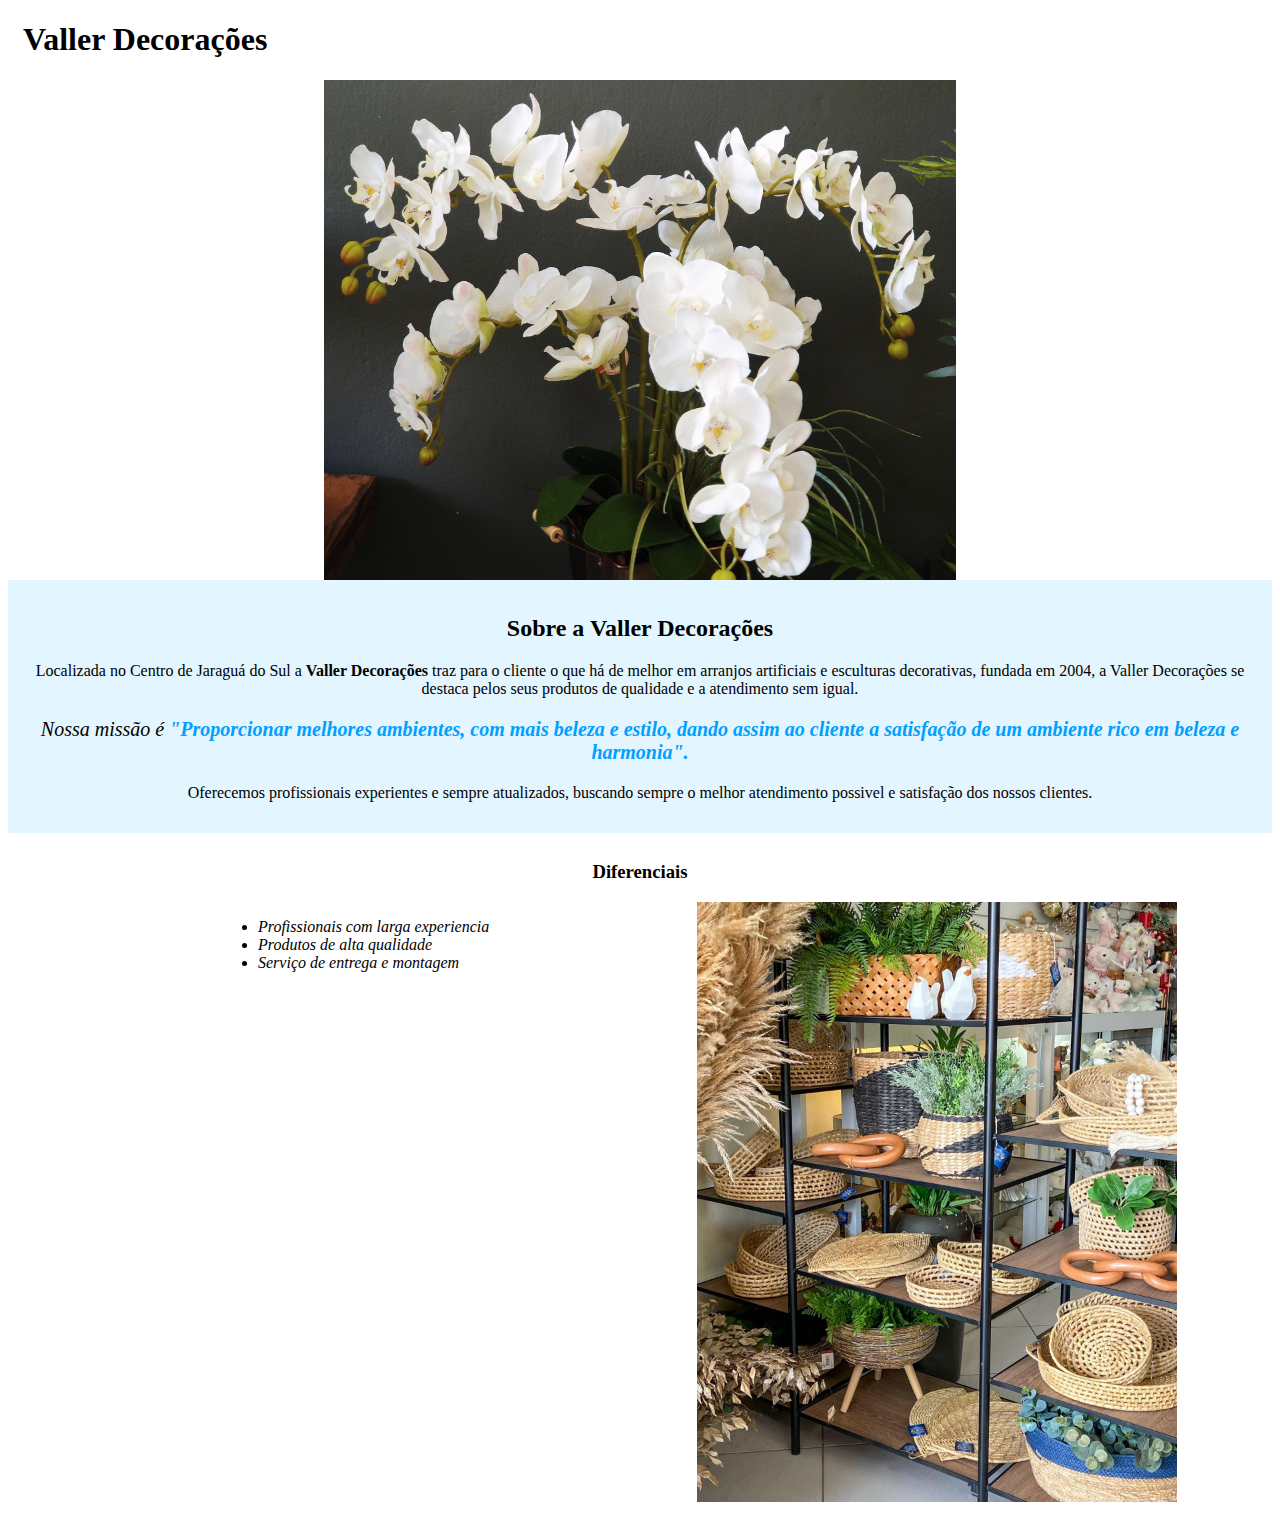
==== index.html @ 8597dc71 "Pagina inicial" ====
<!DOCTYPE html>

<html lang="pt-br">

<head>
    <meta charset="UTF-8">
    <title>Valler Decorações</title>
    <link rel="stylesheet" href="style.css">
</head>

<body>
    <header>
        <h1 class="titulo-principal">Valler Decorações</h1>
    </header>

    <img id="banner" src="imagem.jpg">

    <div class="principal">
        <h2 class="titulo-centralizado">Sobre a Valler Decorações</h2>
        <p>Localizada no Centro de Jaraguá do Sul a <strong>Valler Decorações</strong> traz para o cliente o que há de
            melhor em arranjos artificiais e esculturas decorativas, fundada em 2004, a Valler Decorações se destaca
            pelos
            seus produtos de qualidade e a atendimento sem igual.</p>

        <p id="missao"><em>Nossa missão é <strong>"Proporcionar melhores ambientes, com mais beleza e estilo,
                    dando assim ao cliente a satisfação de um ambiente rico em beleza e harmonia".</strong></em></p>

        <p>Oferecemos profissionais experientes e sempre atualizados, buscando sempre o melhor atendimento possivel e
            satisfação dos nossos clientes.</p>
    </div>

    <div class="destaque-paragrafo">

        <h3 class="titulo-centralizado">Diferenciais</h3>

        <ul>
            <li class="itens-lista">Profissionais com larga experiencia</li>
            <li class="itens-lista">Produtos de alta qualidade</li>
            <li class="itens-lista">Serviço de entrega e montagem</li>
        </ul>

        <img class="imagem" src="imagem2.jpg">
    </div>

</body>

</html>
---- style.css ----
.titulo-principal {
    padding-left: 15px;
}

#banner {
    height: 500px;
    display: block;
    margin-left: auto;
    margin-right: auto;
    width: 50%;
}
 
.titulo-centralizado {
    text-align: center;
}

.principal{
    background: rgb(227, 245, 255);
    padding: 15px;
}

p {
    text-align: center;
}

#missao {
    font-size: 20px;
}

.destaque-paragrafo{
    background: #FFFFFF;
    padding: 10px;
}

em strong {
    color: rgb(1, 159, 255);
}

ul {
    display: inline-block;
    vertical-align: top;
    width: 20%;
    margin-right: 15%;
    margin-left: 200px;
}

.itens-lista {
    font-style: italic;
}

.imagem {
    height: 600px;
    display: inline-block;
}
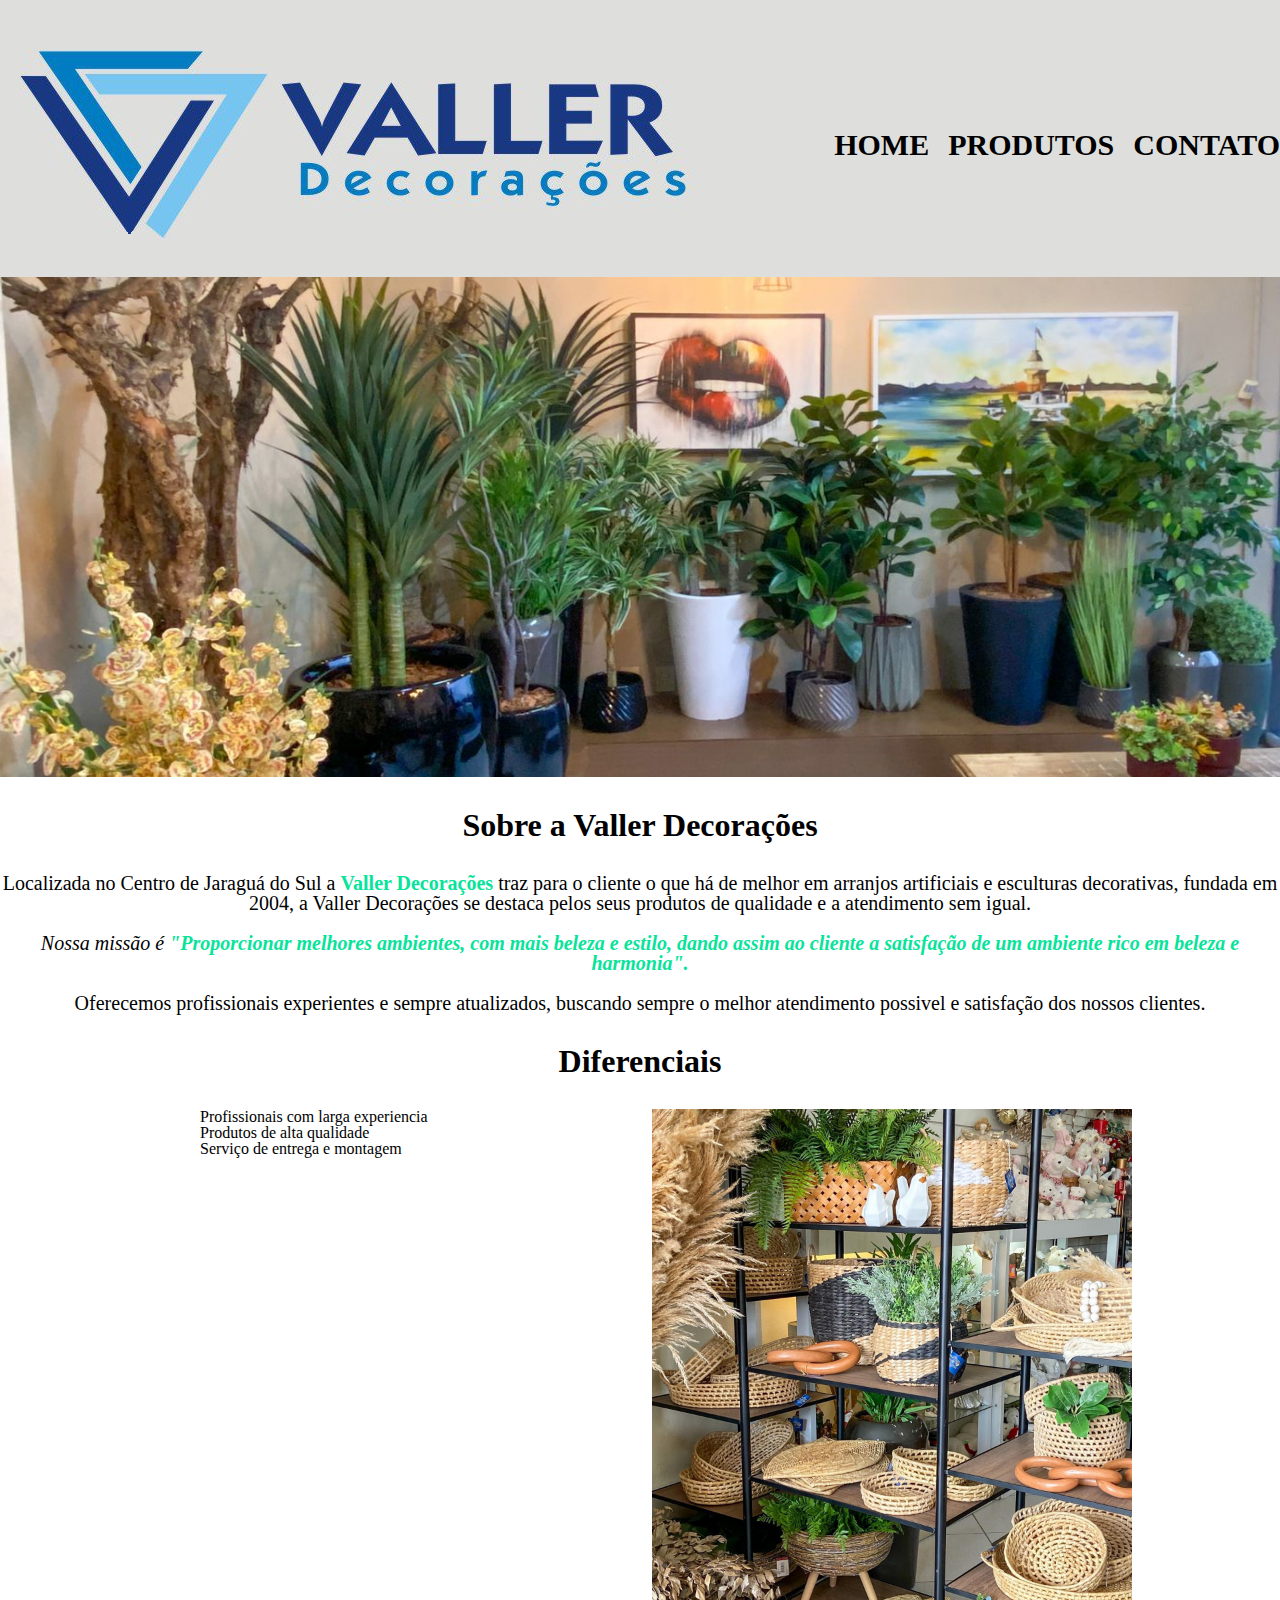
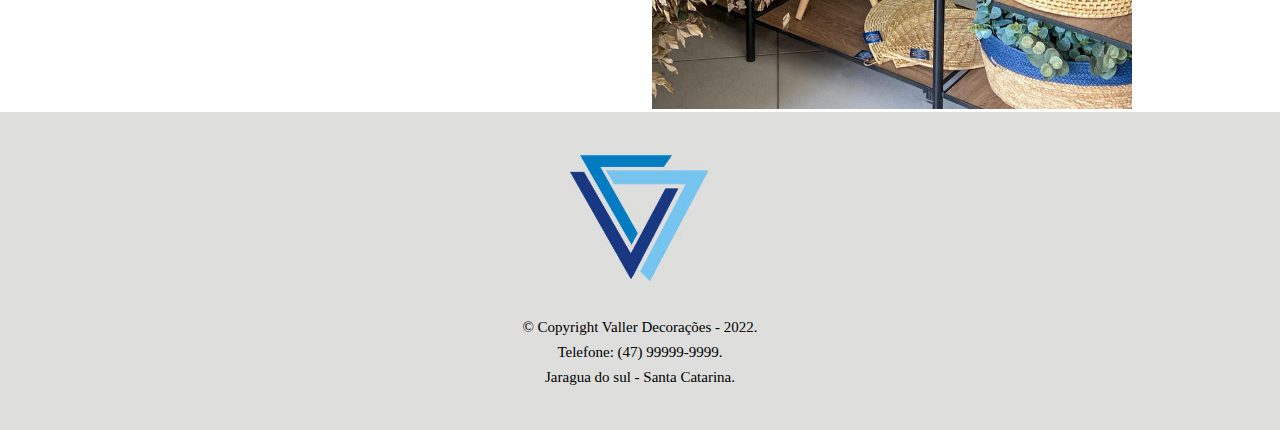
==== commit 6ef6ab42: "Adição da pagina de contato e mudanças na pagina principal" ====
--- a/index.html
+++ b/index.html
@@ -6,41 +6,64 @@
     <meta charset="UTF-8">
     <title>Valler Decorações</title>
     <link rel="stylesheet" href="style.css">
+    <link rel="stylesheet" href="reset.css">
 </head>
 
 <body>
-    <header>
-        <h1 class="titulo-principal">Valler Decorações</h1>
+    <header class="cabecalho">
+        <div class="caixa">
+            <h1><a href="index.html"><img src="logo.png"></a></h1>
+
+            <nav>
+                <ul>
+                    <li><a href="index.html">Home</a></li>
+                    <li><a href="produtos.html">Produtos</a></li>
+                    <li><a href="contato.html">Contato</a></li>
+                </ul>
+            </nav>
+        </div>
     </header>
 
-    <img id="banner" src="imagem.jpg">
+    <img class="banner" src="imagem.jpg">
 
-    <div class="principal">
-        <h2 class="titulo-centralizado">Sobre a Valler Decorações</h2>
-        <p>Localizada no Centro de Jaraguá do Sul a <strong>Valler Decorações</strong> traz para o cliente o que há de
-            melhor em arranjos artificiais e esculturas decorativas, fundada em 2004, a Valler Decorações se destaca
-            pelos
-            seus produtos de qualidade e a atendimento sem igual.</p>
+    <main class="base">
+        <section class="conteudo-principal">
 
-        <p id="missao"><em>Nossa missão é <strong>"Proporcionar melhores ambientes, com mais beleza e estilo,
-                    dando assim ao cliente a satisfação de um ambiente rico em beleza e harmonia".</strong></em></p>
+            <h2 class="titulo-principal">Sobre a Valler Decorações</h2>
+            <p>Localizada no Centro de Jaraguá do Sul a <strong>Valler Decorações</strong> traz para o cliente o que há
+                de
+                melhor em arranjos artificiais e esculturas decorativas, fundada em 2004, a Valler Decorações se destaca
+                pelos
+                seus produtos de qualidade e a atendimento sem igual.</p>
 
-        <p>Oferecemos profissionais experientes e sempre atualizados, buscando sempre o melhor atendimento possivel e
-            satisfação dos nossos clientes.</p>
-    </div>
+            <p class="missao"><em>Nossa missão é <strong>"Proporcionar melhores ambientes, com mais beleza e estilo,
+                        dando assim ao cliente a satisfação de um ambiente rico em beleza e harmonia".</strong></em></p>
 
-    <div class="destaque-paragrafo">
+            <p>Oferecemos profissionais experientes e sempre atualizados, buscando sempre o melhor atendimento possivel
+                e
+                satisfação dos nossos clientes.</p>
 
-        <h3 class="titulo-centralizado">Diferenciais</h3>
+        </section>
 
-        <ul>
-            <li class="itens-lista">Profissionais com larga experiencia</li>
-            <li class="itens-lista">Produtos de alta qualidade</li>
-            <li class="itens-lista">Serviço de entrega e montagem</li>
-        </ul>
+        <section class="lista-inicial">
 
-        <img class="imagem" src="imagem2.jpg">
-    </div>
+            <h3 class="titulo-principal">Diferenciais</h3>
+
+            <ul>
+                <li class="itens-lista">Profissionais com larga experiencia</li>
+                <li class="itens-lista">Produtos de alta qualidade</li>
+                <li class="itens-lista">Serviço de entrega e montagem</li>
+            </ul>
+
+            <img class="imagem-beneficios" src="imagem2.jpg">
+        </section>
+    </main>
+
+    <footer class="rodape">
+        <img src="logorodape.jpg">
+        <p>&copy; Copyright Valler Decorações - 2022.</br>Telefone: (47) 99999-9999.</br>Jaragua do sul - Santa
+            Catarina.</p>
+    </footer>
 
 </body>
 
--- a/style.css
+++ b/style.css
@@ -1,54 +1,250 @@
-.titulo-principal {
-    padding-left: 15px;
-}
-
-#banner {
+ /* CSS do cabeçalho e rodapé */
+ .cabecalho {
+    background: rgb(222, 222, 220);
+    padding: 20px 0;
+ }
+
+ .caixa {
+    width: 1280px;
+    position: relative;
+    margin: 0 auto;
+
+ }
+
+ nav {
+    position: absolute;
+    top: 110px;
+    right: 0px;
+ }
+
+ nav li {
+    display: inline;
+    margin: 0 0 0 15px;
+ }
+
+ nav a {
+    text-transform: uppercase;
+    font-weight: bold;
+    font-size: 30px;
+    text-decoration: none;
+    color: #000000;
+ }
+
+ nav a:hover {
+    color: #4444AA;
+    text-decoration: underline;
+ }
+
+ .rodape {
+    text-align: center;
+    background-color: rgb(222, 222, 220);
+    padding: 30px;
+ }
+
+ .rodape img {
+    height: 150px;
+    width: 150px;
+ }
+
+ .rodape p {
+    font-size: 15px;
+    margin-top: 20px;
+    margin-bottom: 10px;
+    line-height: 25px;
+    
+ }
+
+ main {
+    width: 1280px;
+    margin: 0 auto;
+ }
+
+ /* CSS da página inicial */
+
+ .banner {
     height: 500px;
     display: block;
     margin-left: auto;
     margin-right: auto;
-    width: 50%;
-}
- 
-.titulo-centralizado {
-    text-align: center;
-}
-
-.principal{
-    background: rgb(227, 245, 255);
-    padding: 15px;
-}
-
-p {
-    text-align: center;
-}
-
-#missao {
-    font-size: 20px;
-}
-
-.destaque-paragrafo{
-    background: #FFFFFF;
-    padding: 10px;
-}
-
-em strong {
-    color: rgb(1, 159, 255);
-}
-
-ul {
+    width: 100%;
+ }
+
+ .titulo-principal {
+    text-align: center;
+    font-size: 2em;
+    margin: 1em 0 1em;
+    font-weight: bold;
+ }
+
+ .conteudo-principal p {
+   margin: 0 0 1em;
+   text-align: center;
+   font-size: 20px;
+ }
+
+ .conteudo-principal strong {
+   font-weight: bold;
+   color: #07e49a;
+ }
+
+ .conteudo-principal em {
+   font-style: italic;
+ }
+
+ .imagem-beneficios {
+   height: 600px;
     display: inline-block;
+ }
+
+ .lista-inicial ul {
+   display: inline-block;
     vertical-align: top;
     width: 20%;
     margin-right: 15%;
     margin-left: 200px;
-}
-
-.itens-lista {
+ }
+
+ /* CSS da página de produtos*/
+
+ .imagens-produto {
+    height: 300px;
+    width: 300px;
+    margin-bottom: 10px;
+ }
+
+ .lista-produtos {
+    width: 1280px;
+    margin: 0 auto;
+    text-align: center;
+    padding: 50px;
+    margin-bottom: 100px;
+ }
+
+ .lista-produtos li {
+    display: inline-block;
+    width: 30%;
+    vertical-align: top;
+    margin: 0 1.5%;
+    padding: 40px 20px;
+    box-sizing: border-box;
+    border: 2px solid #000000;
+    border-radius: 10px;
+ }
+
+ .lista-produtos li:hover {
+    border-color: #07e49a;
+ }
+
+ .lista-produtos li:hover h2 {
+    font-size: 40px;
+ }
+
+ .lista-produtos li:hover p {
+    font-size: 25px;
+ }
+
+ .lista-produtos li:hover img {
+    height: 350px;
+    width: 350px;
+ }
+
+ .lista-produtos h2 {
+    font-size: 30px;
+    font-weight: bold;
+    margin-bottom: 30px;
+ }
+
+ .lista-produtos p {
+    font-size: 18px;
     font-style: italic;
-}
-
-.imagem {
-    height: 600px;
-    display: inline-block;
-}+    display: inline;
+ }
+
+ /* CSS da página de contato */
+
+ .formulariocontato {
+    margin: 40px 0;
+ }
+
+ .formulariocontato label {
+    display: block;
+    font-size: 20px;
+    margin: 0 0 10px;
+ }
+
+ .input-padrao {
+    display: inline;
+    margin: 0 0 20px;
+    padding: 8px 20px;
+    width: 50%;
+ }
+
+ .input-inline {
+    display: inline;
+    font-size: 20px;
+    margin-bottom: 15px;
+ }
+
+ .input-block {
+    display: block;
+    font-size: 20px;
+    margin-bottom: 15px;
+ }
+
+ .mensagem-contato {
+    width: 50%;
+    height: 80px;
+ }
+
+ .radio-contato legend {
+    font-size: 20px;
+    margin-bottom: 15px;
+
+ }
+
+ .input-inline {
+    display: inline;
+ }
+
+ .checkbox input {
+    margin: 20px 10px 0 0;
+ }
+
+ .botao-envio {
+    width: 30%;
+    padding: 10px;
+    background-color: rgb(70, 110, 180);
+    color: white;
+    font-weight: bold;
+    font-size: 15px;
+    border-radius: 5px;
+    border: none;
+    margin-top: 10px;
+    transition: 0.5s background;
+ }
+
+ .botao-envio:hover {
+    background-color: rgb(32, 85, 121);
+ }
+
+ .tabela-horarios {
+    text-align: center;
+    margin: 10px 0 40px;
+    line-height: 20px;
+ }
+
+ .tabela-horarios thead {
+    background-color: #CCCCCC;
+    color: #000000;
+    font-weight: bold;
+    border: 1px solid #000000;
+ }
+
+ .tabela-horarios td {
+    border: 1px solid #000000;
+    padding: 5px;
+ }
+
+ .tabela-horarios th {
+    border: 1px solid #000000;
+ }